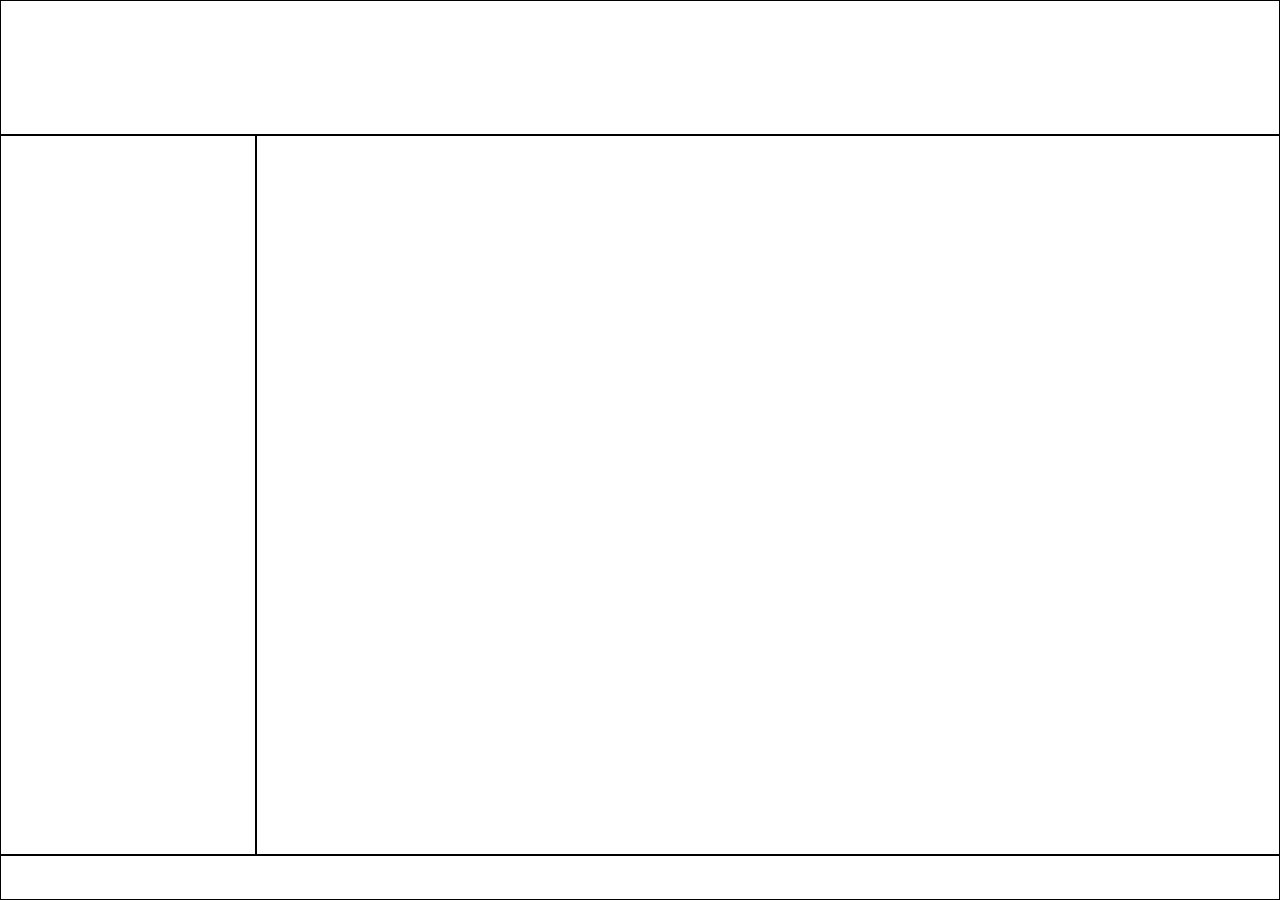
==== Plantillas/PlantillasHTML/Plantilla2.html @ 666be130 "[DISEÑO]: Diseño inicial de algunas de las páginas" ====
<!DOCTYPE html>
<html lang="en">
<head>
    <meta charset="UTF-8">
    <meta name="viewport" content="width=device-width, initial-scale=1.0">
    <meta http-equiv="X-UA-Compatible" content="ie=edge">
    <title>Plantilla2</title>
    <link rel="stylesheet" href="../PlantillasCSS/estiloPlant2.css">
</head>
<body>
    <header></header>
    <nav id="menuLateral">
    </nav> 
    <div id="cuerpo">        
    </div>
    <footer></footer>
</body>
</html>
---- Plantillas/PlantillasCSS/estiloPlant2.css ----
html, body {
    margin: 0;
    box-sizing: border-box;
    width: 100vw;
    height: 100vh;
}

header, #cuerpo, #menuLateral, footer {
    border: solid 1px black;
    box-sizing: border-box;
    margin: 0px;
    padding: 0px;   
}

body {
    display: flex;
    flex-direction: row;
    flex-wrap: wrap;
}

header {
    width: 100%;
    height: 15%;
}

#menuLateral {
    width: 20%;
    height: 80%;
}

#cuerpo {
    width: 80%;
    height: 80%;
}

footer {
    width: 100%;
    height: 5%;
}
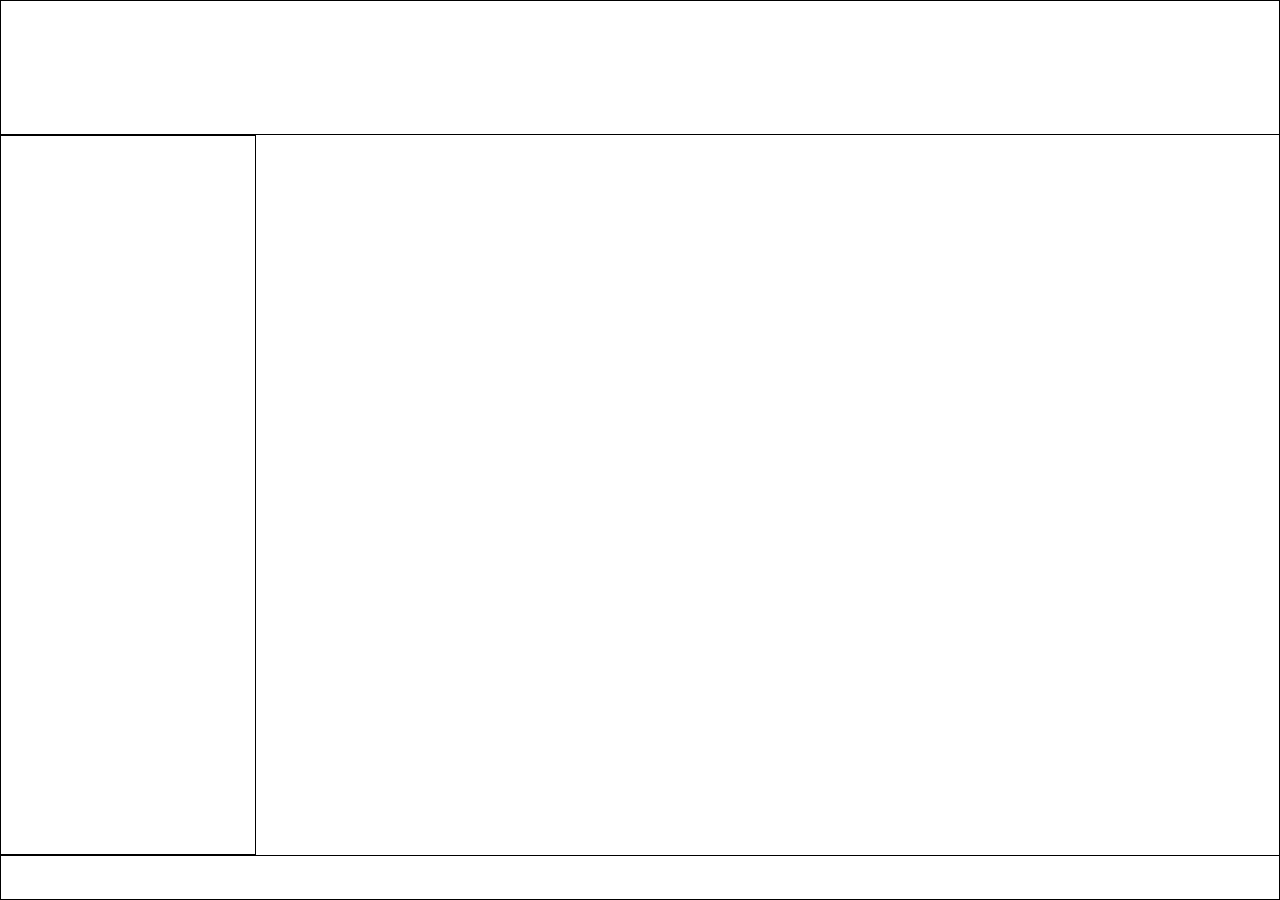
==== commit ec2b8180: "[CTW]: Personalización Submenú" ====
--- a/Plantillas/PlantillasHTML/Plantilla2.html
+++ b/Plantillas/PlantillasHTML/Plantilla2.html
@@ -9,7 +9,7 @@
 </head>
 <body>
     <header></header>
-    <nav id="menuLateral">
+    <nav id="submenu">
     </nav> 
     <div id="cuerpo">        
     </div>
--- a/Plantillas/PlantillasCSS/estiloPlant2.css
+++ b/Plantillas/PlantillasCSS/estiloPlant2.css
@@ -5,7 +5,7 @@
     height: 100vh;
 }
 
-header, #cuerpo, #menuLateral, footer {
+header, #cuerpo, #submenu, footer {
     border: solid 1px black;
     box-sizing: border-box;
     margin: 0px;
@@ -23,7 +23,7 @@
     height: 15%;
 }
 
-#menuLateral {
+#submenu {
     width: 20%;
     height: 80%;
 }
@@ -31,6 +31,9 @@
 #cuerpo {
     width: 80%;
     height: 80%;
+    border: 0;
+    border: 0;
+    border-right: solid 1px black;
 }
 
 footer {
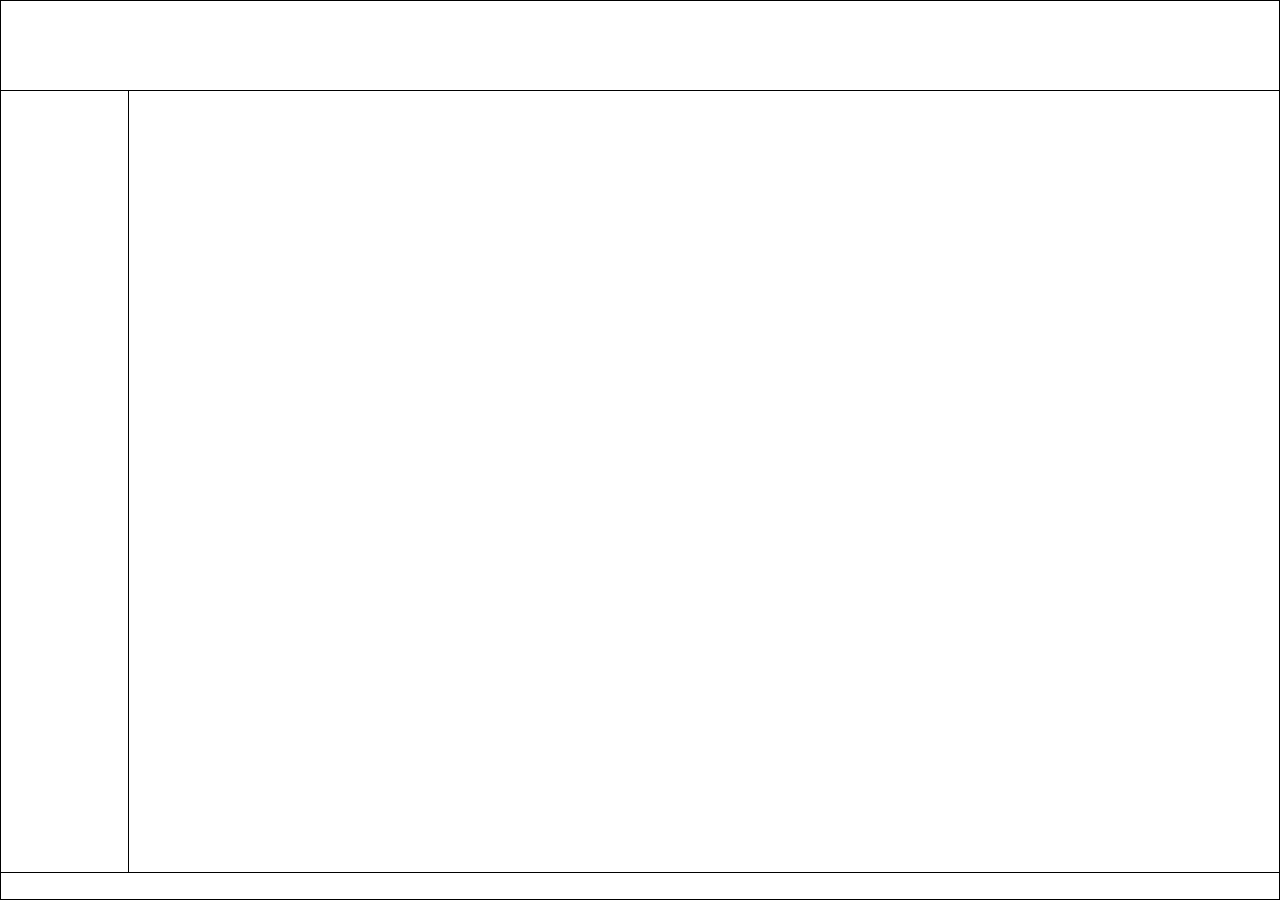
==== commit b67f423d: "[CTW]: Descargar código iFrame" ====
--- a/Plantillas/PlantillasHTML/Plantilla2.html
+++ b/Plantillas/PlantillasHTML/Plantilla2.html
@@ -4,15 +4,14 @@
     <meta charset="UTF-8">
     <meta name="viewport" content="width=device-width, initial-scale=1.0">
     <meta http-equiv="X-UA-Compatible" content="ie=edge">
-    <title>Plantilla2</title>
-    <link rel="stylesheet" href="../PlantillasCSS/estiloPlant2.css">
+    <title>Mi página</title>
 </head>
-<body>
-    <header></header>
-    <nav id="submenu">
+<body style='margin: 0; box-sizing: border-box; width: 100vw; height: 100vh; display: flex; flex-direction: row; flex-wrap: wrap; border: solid 1px black;'>
+    <header style="border-bottom: solid 1px black; box-sizing: border-box; margin: 0px; padding: 0px; width: 100%; height: 10%;"></header>
+    <nav id="submenu" style="border-right: solid 1px black; box-sizing: border-box; margin: 0px; padding: 0px; width: 10%; height: 87%;">
     </nav> 
-    <div id="cuerpo">        
+    <div id="cuerpo" style="box-sizing: border-box; margin: 0px; padding: 0px; width: 90%; height: 87%;">        
     </div>
-    <footer></footer>
+    <footer style="border-top: solid 1px black; box-sizing: border-box; margin: 0px; padding: 0px; width: 100%; height: 3%;"></footer>
 </body>
 </html>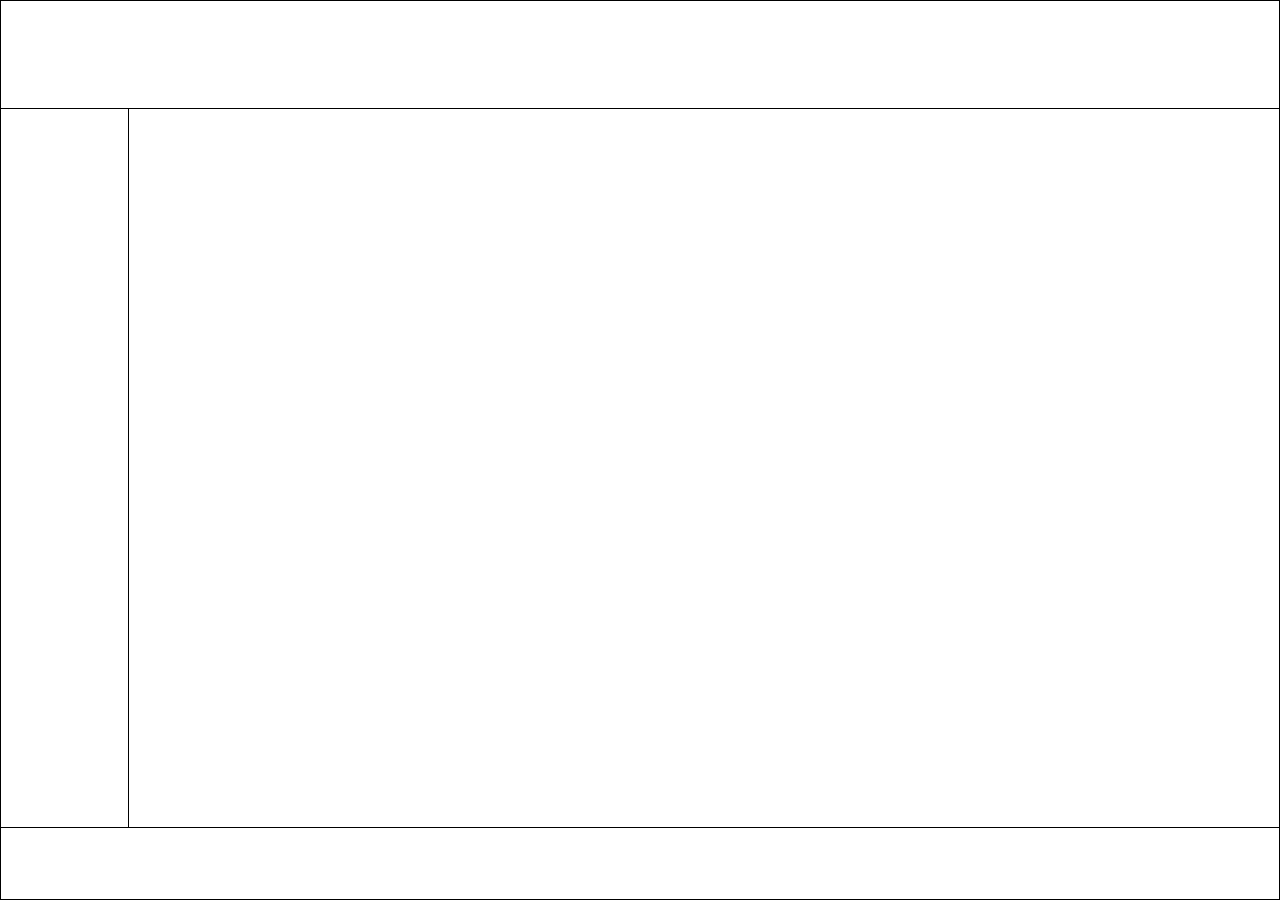
==== commit 9229b4d8: "[MASTER]: Cambios de diseño" ====
--- a/Plantillas/PlantillasHTML/Plantilla2.html
+++ b/Plantillas/PlantillasHTML/Plantilla2.html
@@ -7,11 +7,11 @@
     <title>Mi página</title>
 </head>
 <body style='margin: 0; box-sizing: border-box; width: 100vw; height: 100vh; display: flex; flex-direction: row; flex-wrap: wrap; border: solid 1px black;'>
-    <header style="border-bottom: solid 1px black; box-sizing: border-box; margin: 0px; padding: 0px; width: 100%; height: 10%;"></header>
-    <nav id="submenu" style="border-right: solid 1px black; box-sizing: border-box; margin: 0px; padding: 0px; width: 10%; height: 87%;">
+    <header style="border-bottom: solid 1px black; box-sizing: border-box; margin: 0px; padding: 0px; width: 100%; height: 12%;"></header>
+    <nav id="submenu" style="border-right: solid 1px black; box-sizing: border-box; margin: 0px; padding: 0px; width: 10%; height: 80%;">
     </nav> 
-    <div id="cuerpo" style="box-sizing: border-box; margin: 0px; padding: 0px; width: 90%; height: 87%;">        
+    <div id="cuerpo" style="box-sizing: border-box; margin: 0px; padding: 0px; width: 90%; height: 80%;">        
     </div>
-    <footer style="border-top: solid 1px black; box-sizing: border-box; margin: 0px; padding: 0px; width: 100%; height: 3%;"></footer>
+    <footer style="border-top: solid 1px black; box-sizing: border-box; margin: 0px; padding: 0px; width: 100%; height: 8%;"></footer>
 </body>
 </html>